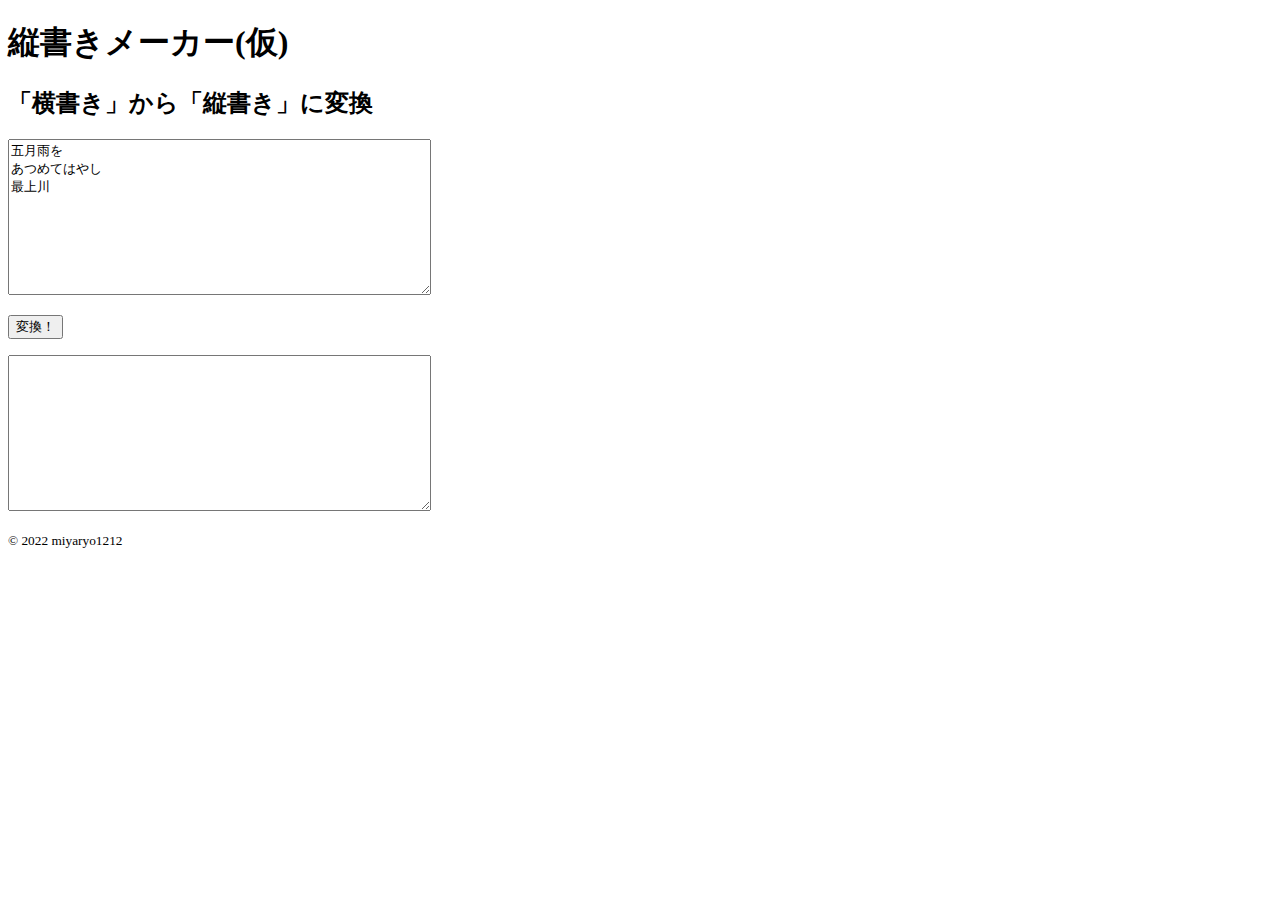
==== haikumaker/index.html @ 1bf0920f "Haiku Maker *0" ====
<!DOCTYPE html>
<html lang="ja">

<head>
    <meta charset="utf-8">
    <meta name="viewport" content="width=device-width,initial-scale=1">
    <title>縦読みメーカー(仮)</title>
    <meta property="og:url" content="https://miyaryo1212.github.io/works/" />
    <meta property="og:type" content="website" />
    <meta property="og:title" content="#" />
    <meta property="og:description" content="#" />
    <meta property="og:site_name" content="#" />
    <meta property="og:image" content="#" />
    <!-- Simple CSS -->
    <link rel="stylesheet" href="https://cdn.simplecss.org/simple.min.css">

</head>

<body>
    <header>
        <h1>縦書きメーカー(仮)</h1>
    </header>

    <main>
        <article>
            <h2>「横書き」から「縦書き」に変換</h2>
            <p><textarea cols="50" rows="10" id="inputtext">五月雨を　　　
あつめてはやし
最上川　　　　</textarea></p>
            <p><button type="button" onclick="convert()">変換！</button></p>
            <p><textarea cols="50" rows="10" id="outputtext"></textarea></p>
        </article>
    </main>

    <footer><small>&#xA9; 2022 miyaryo1212</small></footer>

    <script>
        function convert() {
            var inputtext = document.getElementById('inputtext').value;
            console.log(inputtext);
            // とりあえず<textarea>から値を取得
            var splitbyline = inputtext.split(/\n/);
            console.log(splitbyline);
            // 改行毎に分割
            var p = [];
            for (var o of splitbyline) {
                p.push(o.length);
                console.log(p);
            }
            // 一番多い文字数に合わせて空の配列を作成
            var q = Math.max.apply(null, p);
            console.log(q);
            var outputlist = new Array(q);

            console.log(outputlist);
            for (var n of splitbyline) {
                var splitbycharacter = n.split('');
                console.log(splitbycharacter);
                // 文字ごとに分割
                var repeatnum = 0;
                for (var m of splitbycharacter) {
                    console.log(m);
                    var l = String(outputlist[repeatnum]);
                    l = l.replace("undefined", "");
                    l = String(m) + String(l);
                    outputlist[repeatnum] = l;
                    // outputlist.unshift([m]);
                    repeatnum += 1;
                }
                console.log(outputlist);
            };
            var j;
            for (var k = 0; k < outputlist.length; k++) {
                j = j + String(outputlist[k]) + "\n";
                j = j.replace("undefined", "");

                console.log(j);
            }
            console.log(j);
            document.getElementById('outputtext').textContent = j;
        }
    </script>
</body>

</html>
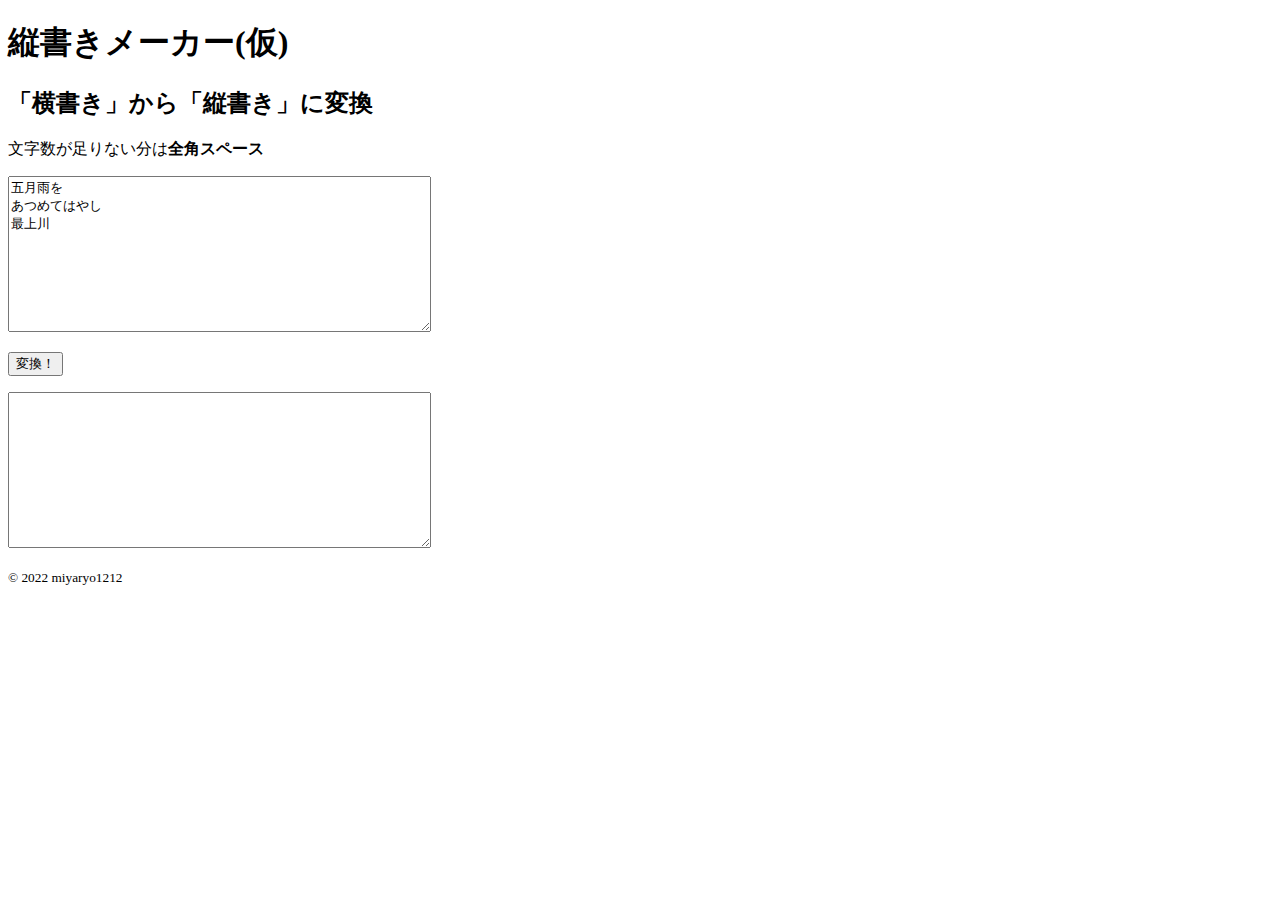
==== commit 145f1703: "JavaScriptを外部ファイルに記述" ====
--- a/haikumaker/index.html
+++ b/haikumaker/index.html
@@ -13,7 +13,7 @@
     <meta property="og:image" content="#" />
     <!-- Simple CSS -->
     <link rel="stylesheet" href="https://cdn.simplecss.org/simple.min.css">
-
+    <script src="./js/script.js"></script>
 </head>
 
 <body>
@@ -24,6 +24,7 @@
     <main>
         <article>
             <h2>「横書き」から「縦書き」に変換</h2>
+            <p>文字数が足りない分は<b>全角スペース</b></p>
             <p><textarea cols="50" rows="10" id="inputtext">五月雨を　　　
 あつめてはやし
 最上川　　　　</textarea></p>
@@ -33,53 +34,6 @@
     </main>
 
     <footer><small>&#xA9; 2022 miyaryo1212</small></footer>
-
-    <script>
-        function convert() {
-            var inputtext = document.getElementById('inputtext').value;
-            console.log(inputtext);
-            // とりあえず<textarea>から値を取得
-            var splitbyline = inputtext.split(/\n/);
-            console.log(splitbyline);
-            // 改行毎に分割
-            var p = [];
-            for (var o of splitbyline) {
-                p.push(o.length);
-                console.log(p);
-            }
-            // 一番多い文字数に合わせて空の配列を作成
-            var q = Math.max.apply(null, p);
-            console.log(q);
-            var outputlist = new Array(q);
-
-            console.log(outputlist);
-            for (var n of splitbyline) {
-                var splitbycharacter = n.split('');
-                console.log(splitbycharacter);
-                // 文字ごとに分割
-                var repeatnum = 0;
-                for (var m of splitbycharacter) {
-                    console.log(m);
-                    var l = String(outputlist[repeatnum]);
-                    l = l.replace("undefined", "");
-                    l = String(m) + String(l);
-                    outputlist[repeatnum] = l;
-                    // outputlist.unshift([m]);
-                    repeatnum += 1;
-                }
-                console.log(outputlist);
-            };
-            var j;
-            for (var k = 0; k < outputlist.length; k++) {
-                j = j + String(outputlist[k]) + "\n";
-                j = j.replace("undefined", "");
-
-                console.log(j);
-            }
-            console.log(j);
-            document.getElementById('outputtext').textContent = j;
-        }
-    </script>
 </body>
 
 </html>